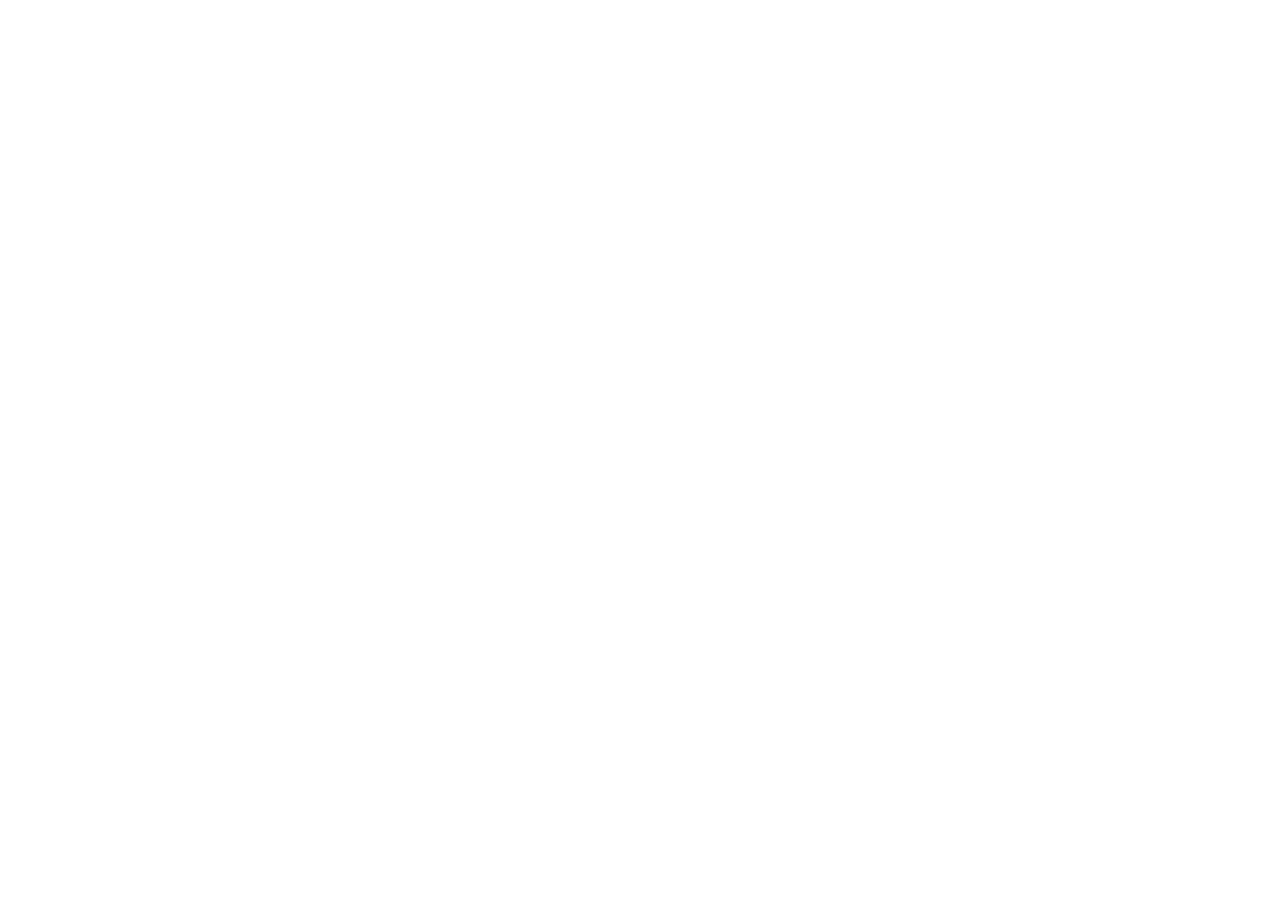
==== index.html @ 14c483f7 "Agregar .gitignore y primeros archivos del proyecto" ====
<!DOCTYPE html>
<html lang="en">
<head>
    <meta charset="UTF-8">
    <meta name="viewport" content="width=device-width, initial-scale=1.0">
    <link rel="preconnect" href="https://fonts.googleapis.com">
    <link rel="preconnect" href="https://fonts.gstatic.com" crossorigin>
    <link href="https://fonts.googleapis.com/css2?family=Quicksand:wght@300..700&display=swap" rel="stylesheet">
    <title>Yard Sale</title>
    <style>
        :root {
            --very-light-pink: #C7C7C7;
            --white: #FFFFFF;
            --text-input-field: #F7F7F7;
            --black: #000000; 
            --hospital-green: #ACD9B2;
            --dark: #232830;
        }
        body {
            font-family: "Quicksand", sans-serif;
        }
    </style>
</head>
<body>
    
</body>
</html>
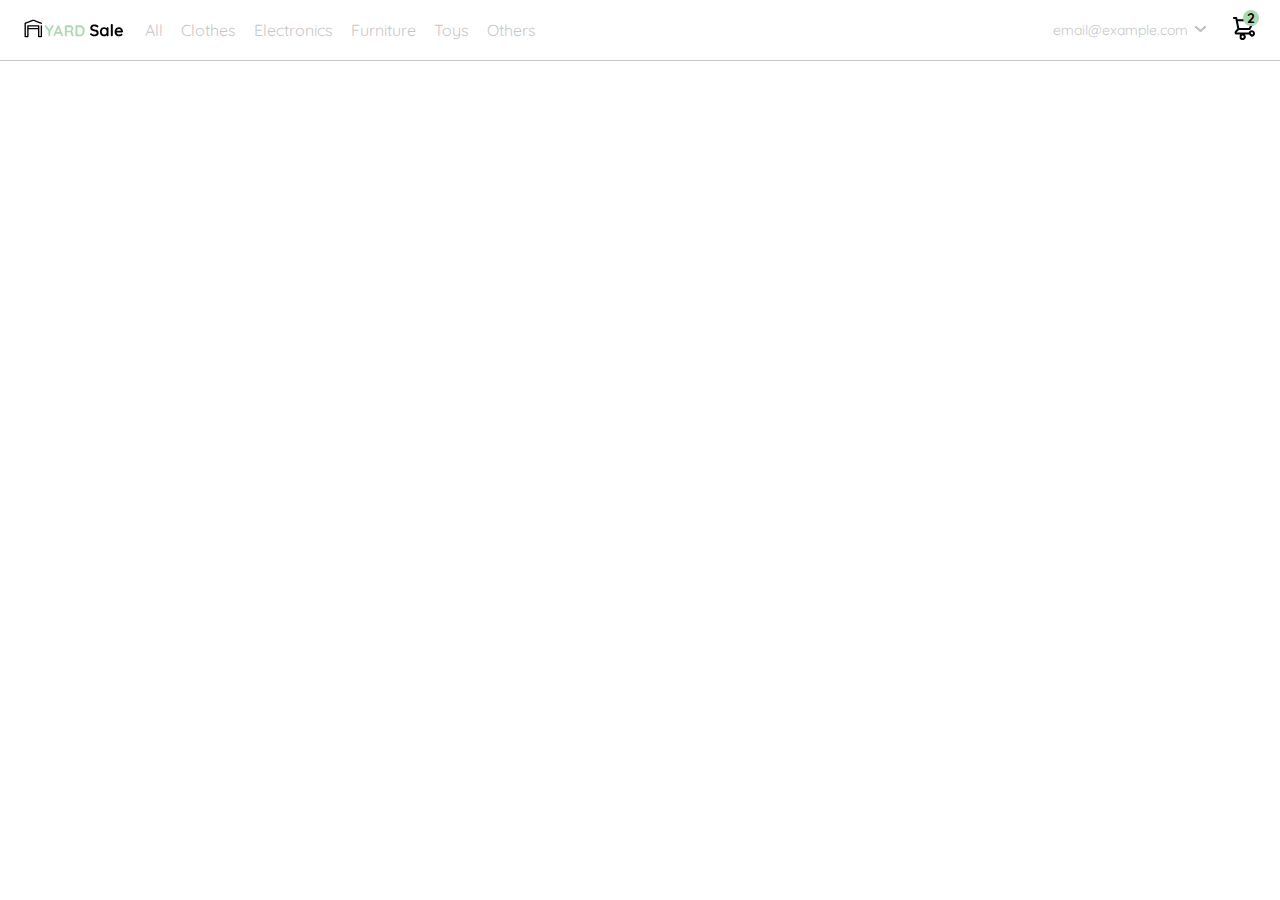
==== commit 682b46b9: "Fusión navbar y menu desktop" ====
--- a/index.html
+++ b/index.html
@@ -5,23 +5,68 @@
     <meta name="viewport" content="width=device-width, initial-scale=1.0">
     <link rel="preconnect" href="https://fonts.googleapis.com">
     <link rel="preconnect" href="https://fonts.gstatic.com" crossorigin>
-    <link href="https://fonts.googleapis.com/css2?family=Quicksand:wght@300..700&display=swap" rel="stylesheet">
+    <link href="https://fonts.googleapis.com/css2?family=Quicksand:wght@300;500;700&display=swap" rel="stylesheet">
     <title>Yard Sale</title>
-    <style>
-        :root {
-            --very-light-pink: #C7C7C7;
-            --white: #FFFFFF;
-            --text-input-field: #F7F7F7;
-            --black: #000000; 
-            --hospital-green: #ACD9B2;
-            --dark: #232830;
-        }
-        body {
-            font-family: "Quicksand", sans-serif;
-        }
-    </style>
+    <link rel="stylesheet" href="styles.css">
 </head>
 <body>
+    <nav>
+        <img src="/Icons/icon_menu.svg" alt="menu" class="menu">
+
+        <div class="navbar-left">
+            <img src="/Logos/logo_yard_sale.svg" alt="logo" class="logo">
+
+            <ul>
+                <li>
+                    <a href="/">All</a>
+                </li>
+                <li>
+                    <a href="/">Clothes</a>
+                </li>
+                <li>
+                    <a href="/">Electronics</a>
+                </li>
+                <li>
+                    <a href="/">Furniture</a>
+                </li>
+                <li>
+                    <a href="/">Toys</a>
+                </li>
+                <li>
+                    <a href="/">Others</a>
+                </li>
+            </ul>
+        </div>
+
+        <div class="navbar-right">
+            <ul>
+                <li class="navbar-email">email@example.com
+                    <img src="/Icons/flechita.svg" alt="">
+                </li>
+                <li class="navbar-shopping-cart">
+                    <img src="/Icons/icon_shopping_cart.svg" alt="shopping cart">
+                    <div>2</div>
+                </li>
+            </ul>
+        </div>
+
+        <div class="desktop-menu inactive">
+            <ul>
+                <li>
+                    <a href="/" class="title">My orders</a>
+                </li>
     
+                <li>
+                    <a href="/">My account</a>
+                </li>
+    
+                <li>
+                    <a href="/">Sign out</a>
+                </li>
+            </ul>
+        </div>
+    </nav>
+
+    <script src="main.js"></script>
 </body>
 </html>--- a/styles.css
+++ b/styles.css
@@ -0,0 +1,128 @@
+:root {
+    --white: #FFFFFF;
+    --black: #000000;
+    --very-light-pink: #C7C7C7;
+    --text-input-field: #F7F7F7;
+    --hospital-green: #ACD9B2;
+    --sm: 14px;
+    --md: 16px;
+    --lg: 18px;
+}
+body {
+    margin: 0;
+    font-family: 'Quicksand', sans-serif;
+}
+.inactive {
+    display: none;
+}
+
+nav {
+    display: flex;
+    justify-content: space-between;
+    padding: 0 24px;
+    border-bottom: 1px solid var(--very-light-pink);
+}
+.menu {
+    display: none;
+}
+.logo {
+    width: 100px;
+}
+.navbar-left ul, .navbar-right ul {
+    list-style: none;
+    padding: 0;
+    margin: 0;
+    display: flex;
+    align-items: center;
+    height: 60px;
+}
+.navbar-left {
+    display: flex;
+}
+.navbar-left ul {
+    margin-left: 12px;
+}
+.navbar-left ul li a, .navbar-left ul li a {
+    text-decoration: none;
+    color: var(--very-light-pink);
+    border: 1px solid var(--white);
+    padding: 8px;
+    border-radius: 8px;
+}
+.navbar-left ul li a:hover, .navbar-left ul li a:hover {
+    color: var(--hospital-green);
+    border: 1px solid var(--hospital-green);
+}
+.navbar-email {
+    color: var(--very-light-pink);
+    font-size: var(--sm);
+    margin-right: 12px;
+    cursor: pointer;
+}
+.navbar-email img {
+    margin: 0px 16px 0px 5px;
+    transform: rotate(90deg);
+}
+.navbar-shopping-cart {
+    position: relative;
+}
+.navbar-shopping-cart div {
+    width: 16px;
+    height: 16px;
+    background-color: var(--hospital-green);
+    border-radius: 50%;
+    font-size: var(--sm);
+    font-weight: bold;
+    position: absolute;
+    top: -6px;
+    right: -3px;
+    display: flex;
+    justify-content: center;
+    align-items: center;
+}
+
+.desktop-menu {
+    position: absolute;
+    background: var(--white);
+    top: 60px;
+    right: 70px;
+    width: 100px;
+    height: auto;
+    border: 1px solid var(--very-light-pink);
+    border-radius: 6px;
+    padding: 20px 20px 0 20px;
+}
+.desktop-menu ul {
+    list-style: none;
+    padding: 0;
+    margin: 0;
+}
+.desktop-menu ul li {
+    text-align: end;
+}
+.desktop-menu ul li:nth-child(1), .desktop-menu ul li:nth-child(2) {
+    font-weight: bold;
+}
+.desktop-menu ul li:last-child {
+    padding-top: 20px;
+    border-top: 1px solid var(--very-light-pink);
+}
+.desktop-menu ul li:last-child a {
+    color: var(--hospital-green);
+    font-size: var(--sm);
+}
+.desktop-menu ul li a {
+    color: var(--black);
+    text-decoration: none;
+    margin-bottom: 20px;
+    display: inline-block;
+}
+
+@media (max-width: 640px) {
+    .menu {
+        display: block;
+    }
+    .navbar-left ul, .navbar-email{
+        display: none;
+    }
+}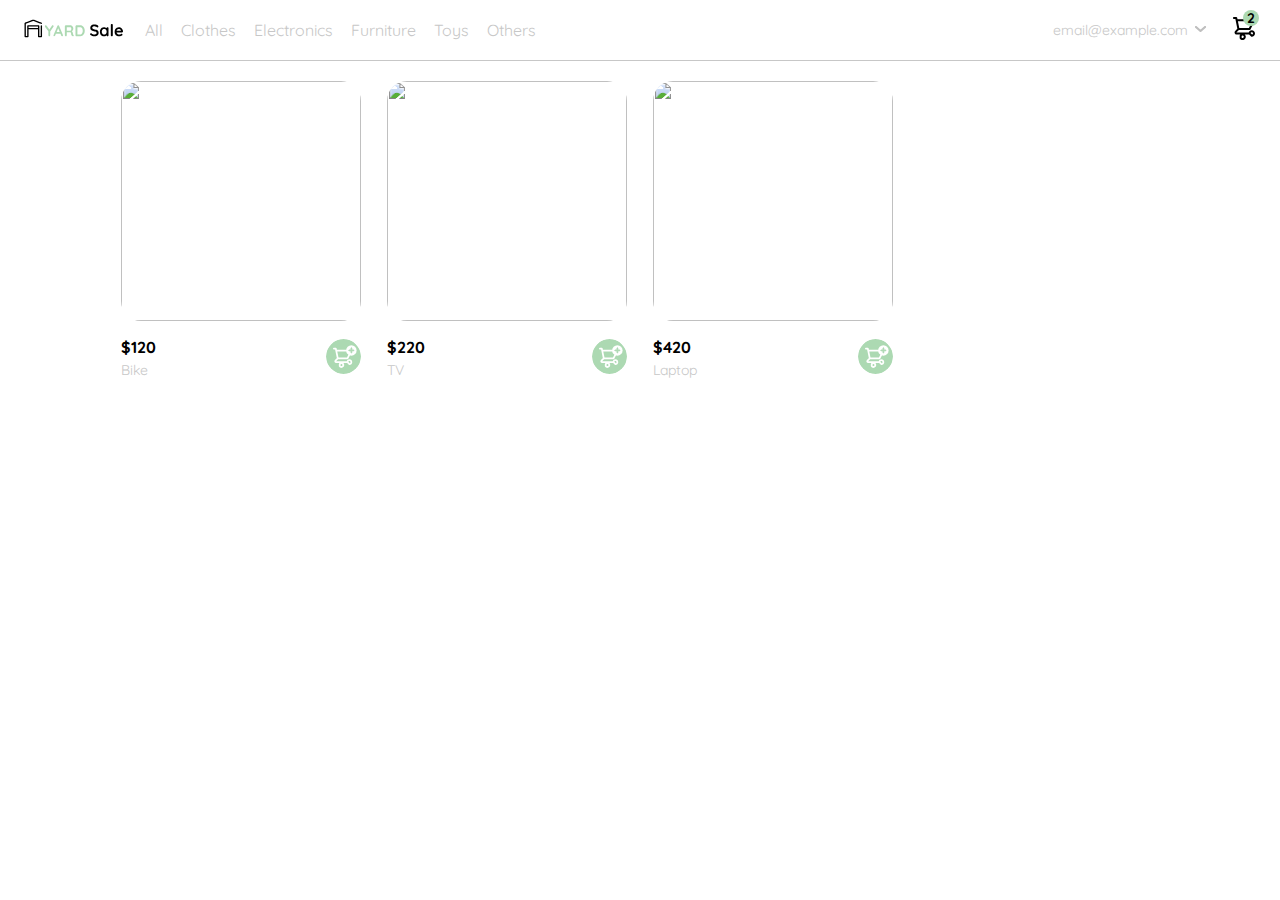
==== commit a8df3ec4: "Lista de productos" ====
--- a/index.html
+++ b/index.html
@@ -65,7 +65,120 @@
                 </li>
             </ul>
         </div>
+
+        <div class="mobile-menu inactive">
+            <ul>
+                <h1>CATEGORIES</h1>
+                <li>
+                    <a href="/">All</a>
+                </li>
+                <li>
+                    <a href="/">Clothes</a>
+                </li>
+                <li>
+                    <a href="/">Electronics</a>
+                </li>
+                <li>
+                    <a href="/">Furnitures</a>
+                </li>
+                <li>
+                    <a href="/">Toys</a>
+                </li>
+                <li>
+                    <a href="/">Others</a>
+                </li>
+            </ul>
+            
+            <ul>
+                <li>
+                    <a href="/">My orders</a>
+                </li>
+                <li>
+                    <a href="/">My account</a>
+                </li> 
+            </ul>
+    
+            <ul>
+                <li id="margin">
+                    <a href="/" class="email">email@example.com</a>
+                </li>
+                <li id="margin2">
+                    <a href="/" class="sign-out">Sign out</a>
+                </li> 
+            </ul>
+        </div>
     </nav>
+
+    <aside class="product-detail inactive">
+        <div class="tittle-container">
+            <img src="/Icons/flechita.svg" alt="arrow">
+            <p class="tittle">My order</p>
+        </div>
+        <div class="my-order-content">
+            <div class="shopping-cart">
+                <figure>
+                    <img src="https://images.pexels.com/photos/1209480/pexels-photo-1209480.jpeg?auto=compress&cs=tinysrgb&w=1260&h=750&dpr=1" alt="bike">
+                </figure>
+                <p>Bike</p>
+                <p>$30.00</p>
+                <img src="/Icons/icon_close.png" alt="close">
+            </div>
+
+            <div class="shopping-cart">
+                <figure>
+                    <img src="https://images.pexels.com/photos/2412368/pexels-photo-2412368.jpeg?auto=compress&cs=tinysrgb&w=1260&h=750&dpr=1" alt="bike">
+                </figure>
+                <p>Bike</p>
+                <p>$30.00</p>
+                <img src="/Icons/icon_close.png" alt="close">
+            </div>
+
+            <div class="shopping-cart">
+                <figure>
+                    <img src="https://images.pexels.com/photos/1209480/pexels-photo-1209480.jpeg?auto=compress&cs=tinysrgb&w=1260&h=750&dpr=1" alt="bike">
+                </figure>
+                <p>Bike</p>
+                <p>$30.00</p>
+                <img src="/Icons/icon_close.png" alt="close">
+            </div>
+
+            <div class="shopping-cart">
+                <figure>
+                    <img src="https://images.pexels.com/photos/2412368/pexels-photo-2412368.jpeg?auto=compress&cs=tinysrgb&w=1260&h=750&dpr=1" alt="bike">
+                </figure>
+                <p>Bike</p>
+                <p>$30.00</p>
+                <img src="/Icons/icon_close.png" alt="close">
+            </div>
+
+            <div class="order">
+                <p>
+                    <span>Total</span>
+                </p>
+                <p>$560.00</p>
+            </div>
+
+            <button class="primary-button">Checkout</button>
+        </div>
+    </div>
+    </aside>
+
+    <section class="main-container">
+        <div class="cards-container">
+            <!-- <div class="product-card">
+                <img src="https://images.pexels.com/photos/1149601/pexels-photo-1149601.jpeg?auto=compress&cs=tinysrgb&w=1260&h=750&dpr=1" alt=""">
+                <div class="product-info">
+                    <div>
+                        <p>$120,00</p>
+                        <p>Bike</p>
+                    </div>
+                    <figure>
+                        <img src="./Icons/bt_add_to_cart.svg" alt="">
+                    </figure>
+                </div>
+            </div> -->
+        </div>
+    </section>
 
     <script src="main.js"></script>
 </body>
--- a/styles.css
+++ b/styles.css
@@ -1,3 +1,4 @@
+/*General----------*/
 :root {
     --white: #FFFFFF;
     --black: #000000;
@@ -16,6 +17,7 @@
     display: none;
 }
 
+/*Navbar------------*/
 nav {
     display: flex;
     justify-content: space-between;
@@ -65,6 +67,7 @@
 }
 .navbar-shopping-cart {
     position: relative;
+    cursor: pointer;
 }
 .navbar-shopping-cart div {
     width: 16px;
@@ -81,6 +84,7 @@
     align-items: center;
 }
 
+/*Menu en desktop-------*/
 .desktop-menu {
     position: absolute;
     background: var(--white);
@@ -118,11 +122,203 @@
     display: inline-block;
 }
 
+/*Menu en mobile*/
+.mobile-menu {
+    position: absolute;
+    top: 60px;
+    padding: 24px;
+}
+.mobile-menu h1 {
+    text-decoration: none;
+    color: var(--black);
+    font-weight: bold;
+    margin-bottom: 24px;
+    font-size: var(--md);
+}
+.mobile-menu a {
+    text-decoration: none;
+    color: var(--black);
+    font-weight: bold;
+    margin-bottom: 24px;
+}
+.mobile-menu ul {
+    padding: 0;
+    margin: 24px 0 0;
+    list-style: none;
+}
+.mobile-menu ul:nth-child(1) {
+    border-bottom: 1px solid var(--very-light-pink);
+}
+.mobile-menu ul:nth-child(3) {
+    margin-top: 100px;
+}
+.mobile-menu ul li {
+    margin-bottom: 24px;
+}
+.mobile-menu .email {
+    font-size: var(--sm);
+    font-weight: 300;
+    margin-bottom: 0;
+}
+.mobile-menu .sign-out {
+    color: var(--hospital-green);
+    font-size: var(--sm);
+    margin-top: 0;
+}
+.mobile-menu #margin, #margin2 {
+    margin-bottom: 0;
+}
+
+/*Aside carrito de compras y detalles de productos-----*/
+.product-detail {
+    width: 360px;
+    padding: 0 24px;
+    box-sizing: border-box;
+    position: absolute;
+    right: 0;
+    background-color: var(--white);
+}
+.my-order-content {
+    display: flex;
+    flex-direction: column;
+}
+.tittle-container {
+    display: flex;
+}
+.tittle-container img {
+    transform: rotate(180deg);
+    margin-right: 14px;
+}
+.tittle {
+    font-size: var(--lg);
+    font-weight: bold;
+}
+.order {
+    display: grid;
+    grid-template-columns: auto 1fr;
+    gap: 16px;
+    align-items: center;
+    background-color: var(--text-input-field);
+    margin-bottom: 24px;
+    border-radius: 8px;
+    padding: 0 24px;
+}
+.order p:nth-child(1) {
+    display: flex;
+    flex-direction: column;
+}
+.order p span:nth-child(1) {
+    font-size: var(--md);
+    font-weight: bold;
+}
+.order p:nth-child(2) {
+    text-align: end;
+    font-weight: bold;
+}
+.shopping-cart {
+    display: grid;
+    grid-template-columns: auto 1fr auto auto;
+    gap: 16px;
+    margin-bottom: 24px;
+    align-items: center;
+}
+.shopping-cart figure {
+    margin: 0;
+}
+.shopping-cart figure img {
+    width: 70px;
+    height: 70px;
+    border-radius: 20px;
+    object-fit: cover;
+}
+.shopping-cart p:nth-child(2) {
+    color: var(--very-light-pink);
+}
+.shopping-cart p:nth-child(3) {
+    font-size: var(--md);
+    font-weight: bold;
+}
+.primary-button {
+    background-color: var(--hospital-green);
+    border-radius: 8px;
+    border: none;
+    color: var(--white);
+    width: 100%;
+    cursor: pointer;
+    font-size: var(--md);
+    font-weight: bold;
+    height: 50px;
+}
+
+/*Productos-------*/
+.cards-container {
+    display: grid;
+    grid-template-columns: repeat(auto-fill, 240px);
+    gap: 26px;
+    place-content: center;
+    margin-top: 20px;
+}
+.product-card {
+    width: 240px;
+}
+.product-card img {
+    width: 240px;
+    height: 240px;
+    border-radius: 20px;
+    object-fit: cover;
+}
+.product-info {
+    display: flex;
+    justify-content: space-between;
+    align-items: center;
+    margin-top: 12px;
+}
+.product-info figure {
+    margin: 0;
+}
+.product-info figure img {
+    width: 35px;
+    height: 35px;
+}
+.product-info div p:nth-child(1) {
+    font-weight: bold;
+    font-size: var(--md);
+    margin-top: 0;
+    margin-bottom: 4px;
+}
+.product-info div p:nth-child(2) {
+    font-size: var(--sm);
+    margin-top: 0;
+    margin-bottom: 0;
+    color: var(--very-light-pink);
+}
+
+
 @media (max-width: 640px) {
     .menu {
         display: block;
     }
-    .navbar-left ul, .navbar-email{
+    .navbar-left ul, .navbar-email, .desktop-menu{
         display: none;
     }
+    .product-detail {
+        width: 100%;
+    }
+
+    .cards-container {
+        grid-template-columns: repeat(auto-fill, 140px);
+    }
+    .product-card {
+        width: 140px;
+    }
+    .product-card img {
+        width: 140px;
+        height: 140px;
+    }
+}
+
+@media (min-width: 641px) {
+    .mobile-menu{
+        display: none;
+    }
 }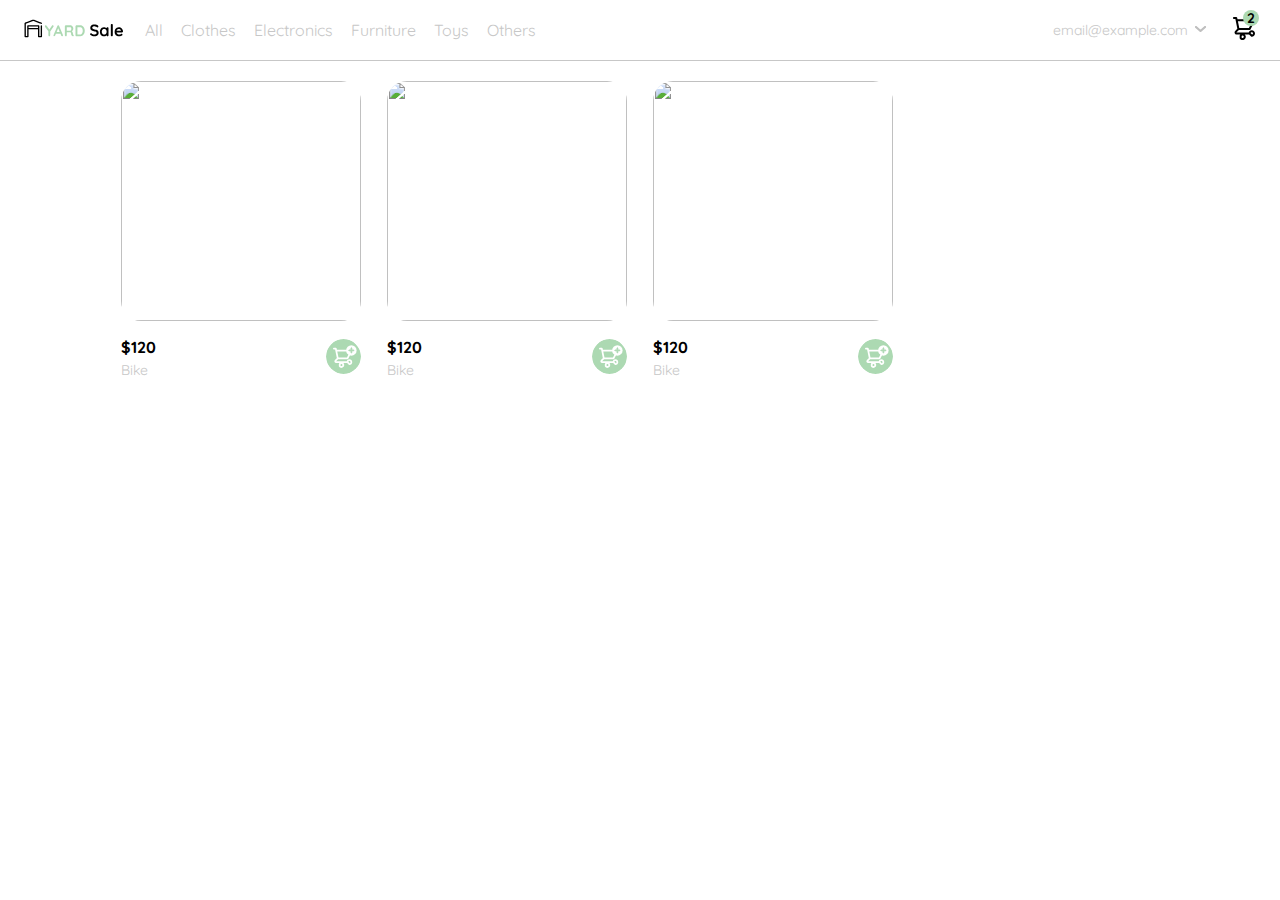
==== commit 429fb5e3: "Interacción entre todos los componentes" ====
--- a/index.html
+++ b/index.html
@@ -109,7 +109,7 @@
         </div>
     </nav>
 
-    <aside class="product-detail inactive">
+    <aside id="shopping-cart-container" class="inactive">
         <div class="tittle-container">
             <img src="/Icons/flechita.svg" alt="arrow">
             <p class="tittle">My order</p>
@@ -161,6 +161,22 @@
             <button class="primary-button">Checkout</button>
         </div>
     </div>
+    </aside>
+
+    <aside id="product-detail" class="inactive">
+        <div class="product-detail-close">
+            <img src="/Icons/icon_close.png" alt="close">
+        </div>
+        <img src="https://images.pexels.com/photos/1149601/pexels-photo-1149601.jpeg?auto=compress&cs=tinysrgb&w=1260&h=750&dpr=1" alt="bike">
+        <div class="product-info">
+            <p>$35,00</p>
+            <p>Bike</p>
+            <p>With its practical this bike also fulfills a decorative function, add your hall or workspace.</p>
+            <button class="primary-button add-to-cart-button">
+                <img src="/Icons/bt_add_to_cart.svg" alt="">
+                Add to cart
+            </button>
+        </div>
     </aside>
 
     <section class="main-container">
--- a/styles.css
+++ b/styles.css
@@ -126,6 +126,9 @@
 .mobile-menu {
     position: absolute;
     top: 60px;
+    background-color: var(--white);
+    left: 0;
+    width: 100%;
     padding: 24px;
 }
 .mobile-menu h1 {
@@ -170,17 +173,26 @@
 }
 
 /*Aside carrito de compras y detalles de productos-----*/
-.product-detail {
+aside {
     width: 360px;
-    padding: 0 24px;
     box-sizing: border-box;
     position: absolute;
     right: 0;
     background-color: var(--white);
 }
+
+#product-detail {
+    padding-bottom: 24px;
+}
+
 .my-order-content {
     display: flex;
     flex-direction: column;
+}
+
+/*Shoping cart*/
+#shopping-cart-container {
+    padding: 0 24px;
 }
 .tittle-container {
     display: flex;
@@ -248,6 +260,65 @@
     font-size: var(--md);
     font-weight: bold;
     height: 50px;
+}
+
+/*Detalles de productos*/
+.product-detail-close {
+    background: var(--white);
+    width: 14px;
+    height: 14px;
+    position: absolute;
+    top: 24px;
+    left: 24px;
+    z-index: 2;
+    padding: 12px;
+    border-radius: 50%;
+}
+.product-detail-close:hover {
+    cursor: pointer;
+}
+#product-detail img:nth-child(2) {
+    width: 100%;
+    height: 360px;
+    object-fit: cover;
+    border-radius: 0 0 20px 20px;
+}
+#product-detail .product-info {
+    margin: 24px 24px 0 24px;
+}
+#product-detail .product-info p:nth-child(1) {
+    font-weight: bold;
+    font-size: var(--md);
+    margin-top: 0;
+    margin-bottom: 4px;
+}
+#product-detail .product-info p:nth-child(2) {
+    color: var(--very-light-pink);
+    font-size: var(--md);
+    margin-top: 0;
+    margin-bottom: 36px;
+}
+#product-detail .product-info p:nth-child(3) {
+    color: var(--very-light-pink);
+    font-size: var(--sm);
+    margin-top: 0;
+    margin-bottom: 36px;
+}
+.primary-button {
+    background-color: var(--hospital-green);
+    border-radius: 8px;
+    border: none;
+    color: var(--white);
+    width: 100%;
+    cursor: pointer;
+    font-size: var(--md);
+    font-weight: bold;
+    height: 50px;
+}
+.add-to-cart-button {
+    display: flex;
+    align-items: center;
+    justify-content: center;
 }
 
 /*Productos-------*/
@@ -267,26 +338,26 @@
     border-radius: 20px;
     object-fit: cover;
 }
-.product-info {
+.product-card .product-info {
     display: flex;
     justify-content: space-between;
     align-items: center;
     margin-top: 12px;
 }
-.product-info figure {
-    margin: 0;
-}
-.product-info figure img {
+.product-card .product-info figure {
+    margin: 0;
+}
+.product-card .product-info figure img {
     width: 35px;
     height: 35px;
 }
-.product-info div p:nth-child(1) {
+.product-card .product-info div p:nth-child(1) {
     font-weight: bold;
     font-size: var(--md);
     margin-top: 0;
     margin-bottom: 4px;
 }
-.product-info div p:nth-child(2) {
+.product-card .product-info div p:nth-child(2) {
     font-size: var(--sm);
     margin-top: 0;
     margin-bottom: 0;
@@ -301,7 +372,7 @@
     .navbar-left ul, .navbar-email, .desktop-menu{
         display: none;
     }
-    .product-detail {
+    aside {
         width: 100%;
     }
 
